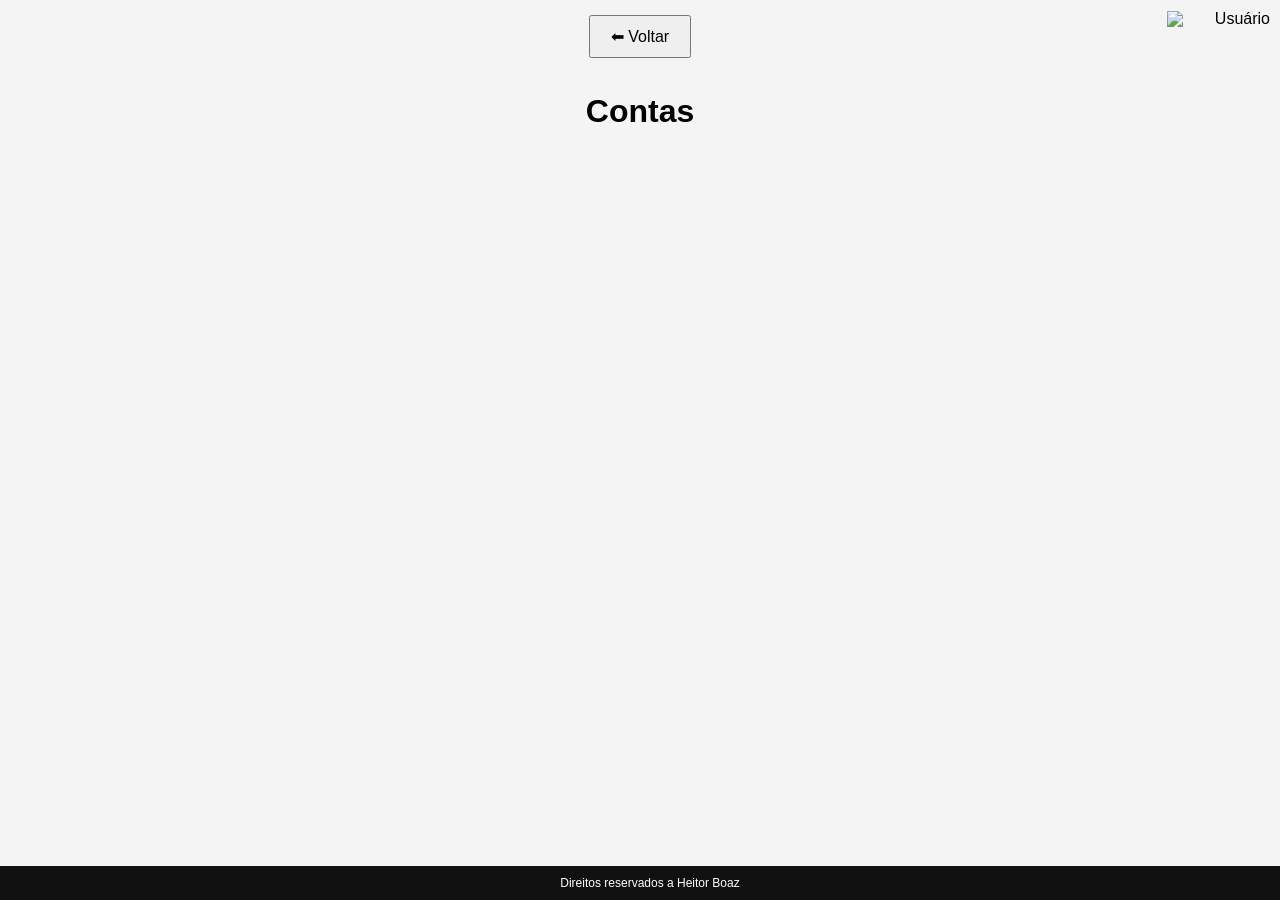
==== grupo.html @ 89e1998a "Primeira versão do app de contas" ====
<!DOCTYPE html>
<html>
<head>

<meta charset="UTF-8">
<title>Contas</title>
<link rel="stylesheet" href="style.css">

</head>

<body>

<div class="perfil">
<img src="perfil.png" width="40">
<span>Usuário</span>
</div>

<button class="voltar" onclick="voltarInicio()">⬅ Voltar</button>

<h1>Contas</h1>

<div id="listaContas"></div>

<footer>
Direitos reservados a Heitor Boaz
</footer>

<script src="script.js"></script>

</body>
</html>
---- style.css ----
body{
font-family: Arial;
background:#f4f4f4;
text-align:center;
margin:0;
padding-bottom:60px;
}

h1{
margin-top:20px;
}

.pasta{

background:#4CAF50;
color:white;
padding:20px;
margin:15px;
border-radius:10px;
cursor:pointer;
font-size:18px;

}

.pasta:hover{
background:#45a049;
}

.voltar{

margin:15px;
padding:10px 20px;
font-size:16px;
cursor:pointer;

}

footer{

position:fixed;
bottom:0;
width:100%;
background:#111;
color:white;
padding:10px;
font-size:12px;

}

.perfil{

position:absolute;
top:10px;
right:10px;
display:flex;
align-items:center;
gap:8px;

}
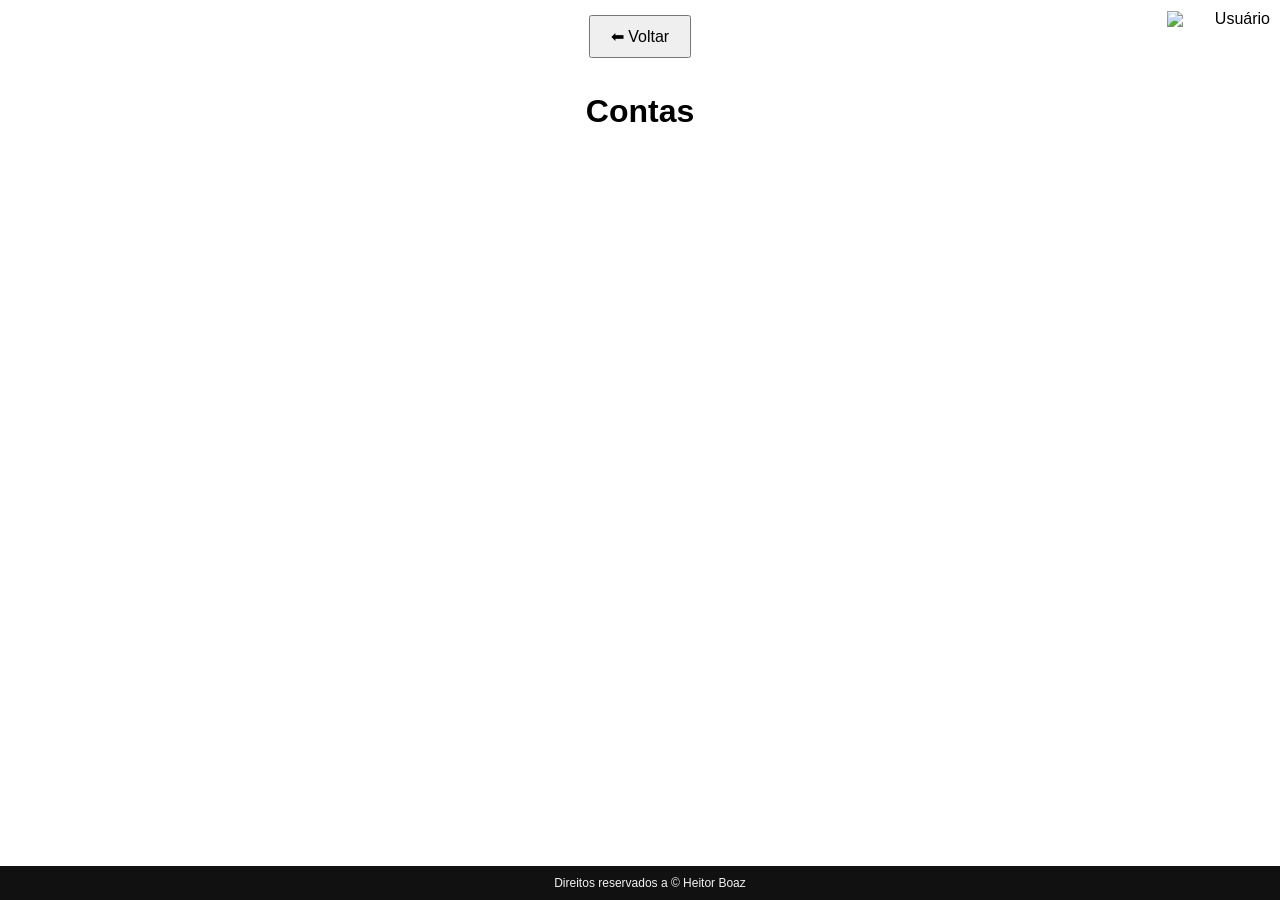
==== commit 379b18c9: "Correção HTML duplicado" ====
--- a/grupo.html
+++ b/grupo.html
@@ -1,17 +1,16 @@
 <!DOCTYPE html>
-<html>
+<html lang="pt-br">
+
 <head>
-
 <meta charset="UTF-8">
 <title>Contas</title>
 <link rel="stylesheet" href="style.css">
-
 </head>
 
 <body>
 
 <div class="perfil">
-<img src="perfil.png" width="40">
+<img src="imagem.png" width="40">
 <span>Usuário</span>
 </div>
 
@@ -22,7 +21,7 @@
 <div id="listaContas"></div>
 
 <footer>
-Direitos reservados a Heitor Boaz
+Direitos reservados a © Heitor Boaz
 </footer>
 
 <script src="script.js"></script>
--- a/style.css
+++ b/style.css
@@ -1,6 +1,6 @@
 body{
 font-family: Arial;
-background:#f4f4f4;
+background:#ffffff;
 text-align:center;
 margin:0;
 padding-bottom:60px;
@@ -41,7 +41,7 @@
 bottom:0;
 width:100%;
 background:#111;
-color:white;
+color:rgb(243, 243, 243);
 padding:10px;
 font-size:12px;
 
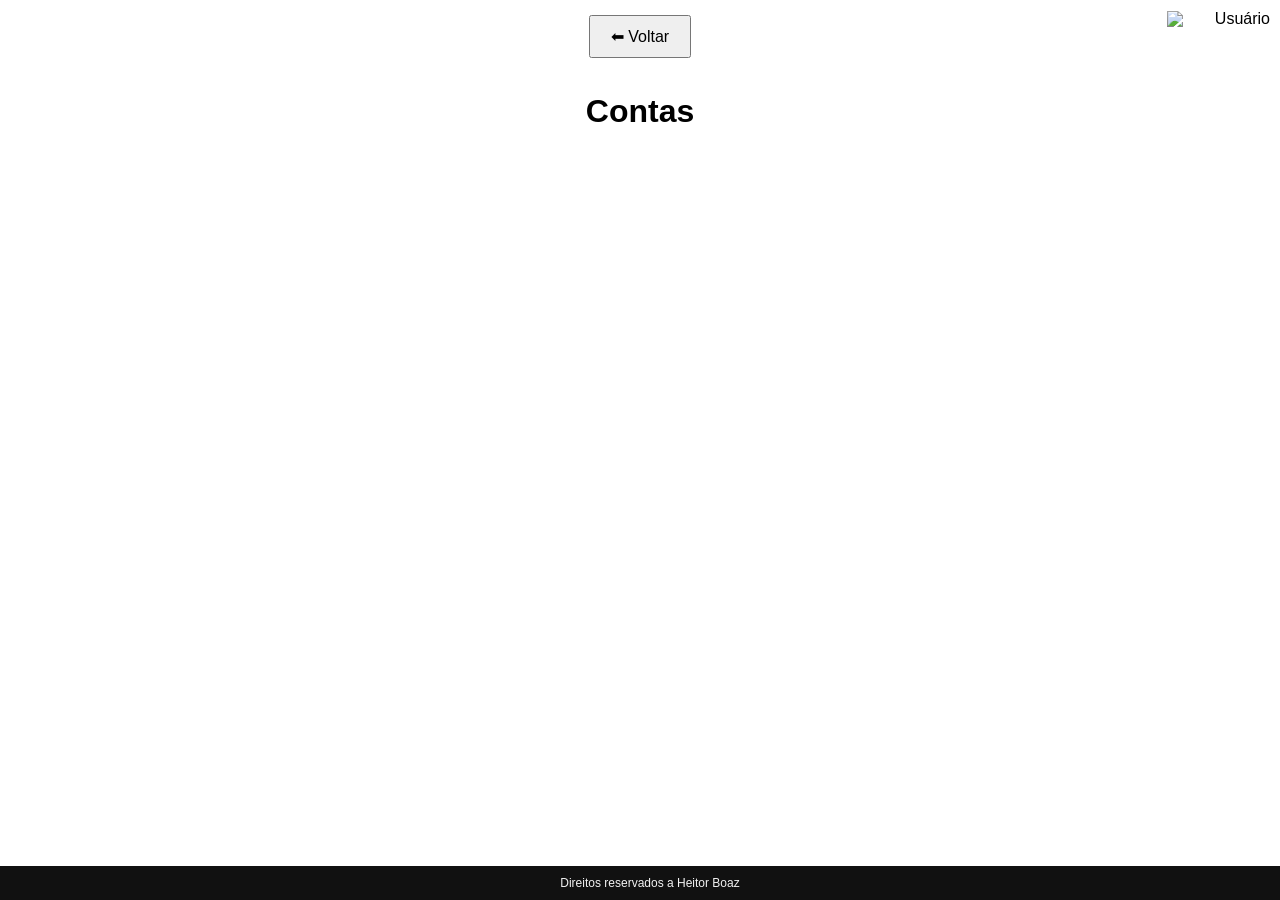
==== commit 69da2134: "Adicionando renovacao e notificacoes" ====
--- a/grupo.html
+++ b/grupo.html
@@ -1,5 +1,5 @@
 <!DOCTYPE html>
-<html lang="pt-br">
+<html>
 
 <head>
 <meta charset="UTF-8">
@@ -21,10 +21,12 @@
 <div id="listaContas"></div>
 
 <footer>
-Direitos reservados a © Heitor Boaz
+Direitos reservados a Heitor Boaz
 </footer>
 
 <script src="script.js"></script>
+<script src="renovacao.js"></script>
+<script src="notificacoes.js"></script>
 
 </body>
 </html>
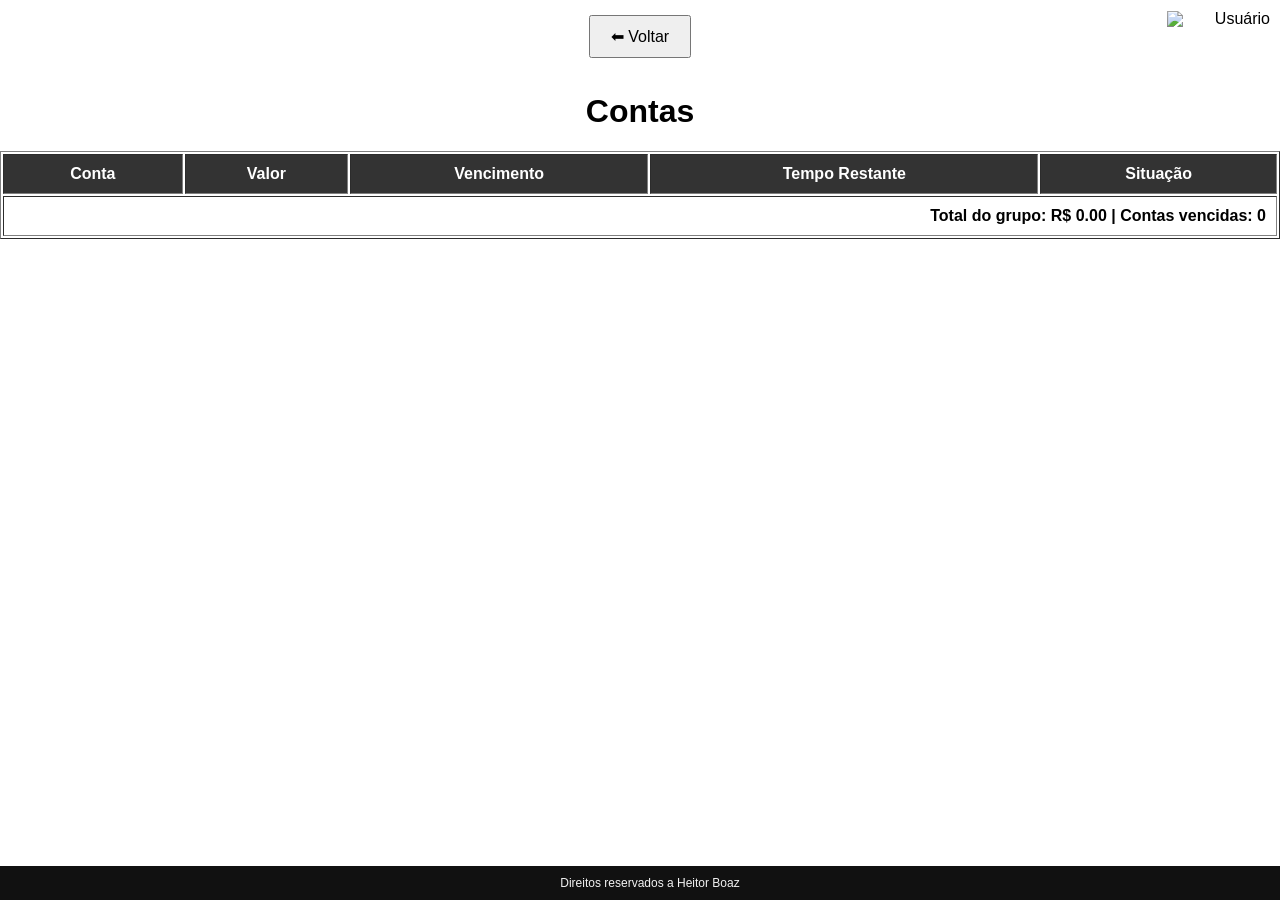
==== commit 822482c5: "Corrigindo erros no script.js" ====
--- a/grupo.html
+++ b/grupo.html
@@ -12,7 +12,7 @@
 <div class="perfil">
 <img src="imagem.png" width="40">
 <span>Usuário</span>
-</div>
+</div> 
 
 <button class="voltar" onclick="voltarInicio()">⬅ Voltar</button>
 
--- a/style.css
+++ b/style.css
@@ -14,7 +14,7 @@
 
 background:#4CAF50;
 color:white;
-padding:20px;
+padding:20px; 
 margin:15px;
 border-radius:10px;
 cursor:pointer;
